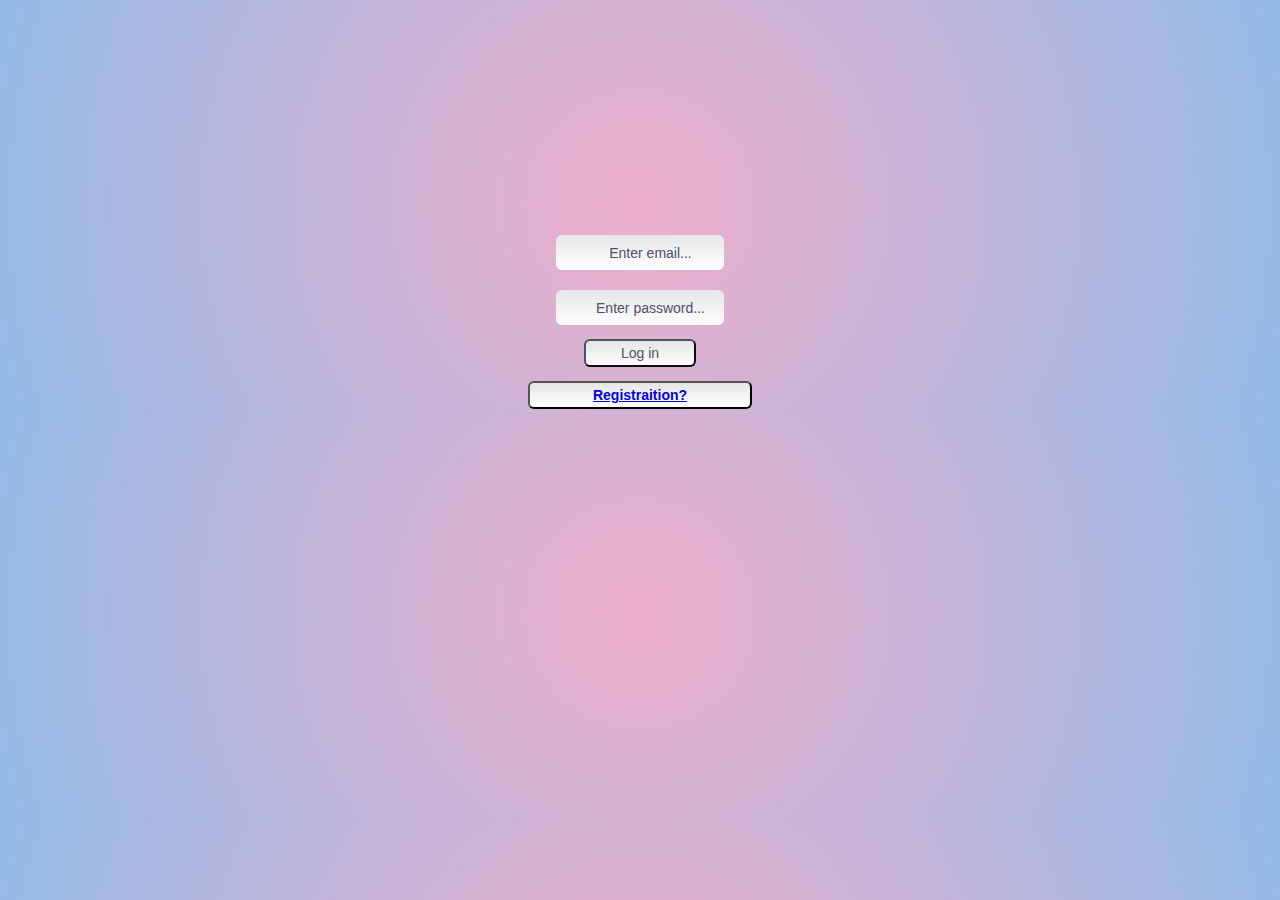
==== src/main/webapp/log.html @ 7c6b9d14 "Без фильтров." ====
<!DOCTYPE html>
<html lang="en">
<head>
  <meta charset="UTF-8">
  <meta http-equiv="X-UA-Compatible" content="IE=edge">
  <meta name="viewport" content="width=device-width, initial-scale=1.0">
  <link rel="preconnect" href="https://fonts.googleapis.com">
  <link rel="preconnect" href="https://fonts.gstatic.com" crossorigin>
  <link href="https://fonts.googleapis.com/css2?family=Josefin+Sans:wght@400;700&display=swap" rel="stylesheet">
  <title>Авторизация</title>
  <link rel="stylesheet" href="css/log.css">
  <script src="https://ajax.googleapis.com/ajax/libs/jquery/3.3.1/jquery.min.js"></script>
  <script src="https://code.jquery.com/jquery-3.4.1.min.js"></script>
  <script src="log.js"></script>


</head>


<body>
<div class="container">

  <form onsubmit="checkUser(event)">
    <div class="new-todo">
      <div class="new-todo-input">
        <input id="email"  type="email" title="Enter you email" oninvalid="setCustomValidity('Email должен содержать @')" autocomplete="off" placeholder="Enter email..."/>
      </div>
    </div>
    <div class="new-todo" style="margin-top: 20px;">
      <div class="new-todo-input">
        <input id="password" type="password" title="Enter your password" autocomplete="off"
               placeholder="Enter password..."/>
      </div>
    </div>
    <button type="submit" class="button" onclick="return validate();">Log in</button>
  </form>
  <button type="button" class="button_ac"><a href="http://localhost:8080/cars/reg.html"><b>Registraition?</b></a></button>
</div>

</body>
</html>
---- src/main/webapp/css/log.css ----
* {
    padding: 0;
    margin: 0;
    box-sizing: border-box;
}

body {
    font-family: sans-serif;
    font-size: 12px;
    display: flex;
    justify-content: center;
    background: rgb(238, 174, 202);
    background: radial-gradient(circle, rgba(238, 174, 202, 1) 0%, rgba(148, 187, 233, 1) 100%);
}


.container {
    width: 100%;
    max-width: 280px;
    margin: 0px 21px;
    margin-top: 200px;
}


.new-todo {
    font-family: sans-serif;
    margin-left: auto;
    margin-right: auto;
    width: 60%;
    height: 35px;
    background: rgb(255, 255, 255);
    background: linear-gradient(0deg, rgba(255, 255, 255, 1) 0%, rgba(229, 229, 229, 1) 100%);
    margin-top: 35px;
    border-radius: 6px;
    display: flex;
}

.new-todo-input {
    flex-grow: 1;
    display: flex;
    align-items: center;
}

.new-todo-input input {
    width: 100%;
    padding: 7px 0px;
    font-size: 14px;
    background-color: transparent;
    border: none;
    outline: none;
    color: hsl(233, 14%, 35%);
    text-indent: 21px;
}

.new-todo-input form {
    flex-grow: 1;
    display: flex;
}

.new-todo-input input::placeholder {
    font-family: sans-serif;
    text-align: center;
    color: hsl(233, 14%, 35%);
}

.button {
    font-family: sans-serif;
    position: relative;
    left: 50%;
    transform: translate(-50%, 0);
    font-size: 14px;
    width: 40%;
    height: 28px;
    background: rgb(255, 255, 255);
    background: linear-gradient(0deg, rgba(255, 255, 255, 1) 0%, rgba(229, 229, 229, 1) 100%);
    margin-top: 14px;
    border-radius: 6px;
    border-color: hsl(233, 14%, 35%);
    color: hsl(233, 14%, 35%);
    cursor: pointer;
}

.button_ac {
    font-family: sans-serif;
    position: relative;
    left: 50%;
    transform: translate(-50%, 0);
    font-size: 14px;
    width: 80%;
    height: 28px;
    background: rgb(255, 255, 255);
    background: linear-gradient(0deg, rgba(255, 255, 255, 1) 0%, rgba(229, 229, 229, 1) 100%);
    margin-top: 14px;
    border-radius: 6px;
    color: hsl(233, 14%, 35%);
    border-color: black;
    cursor: pointer;
}
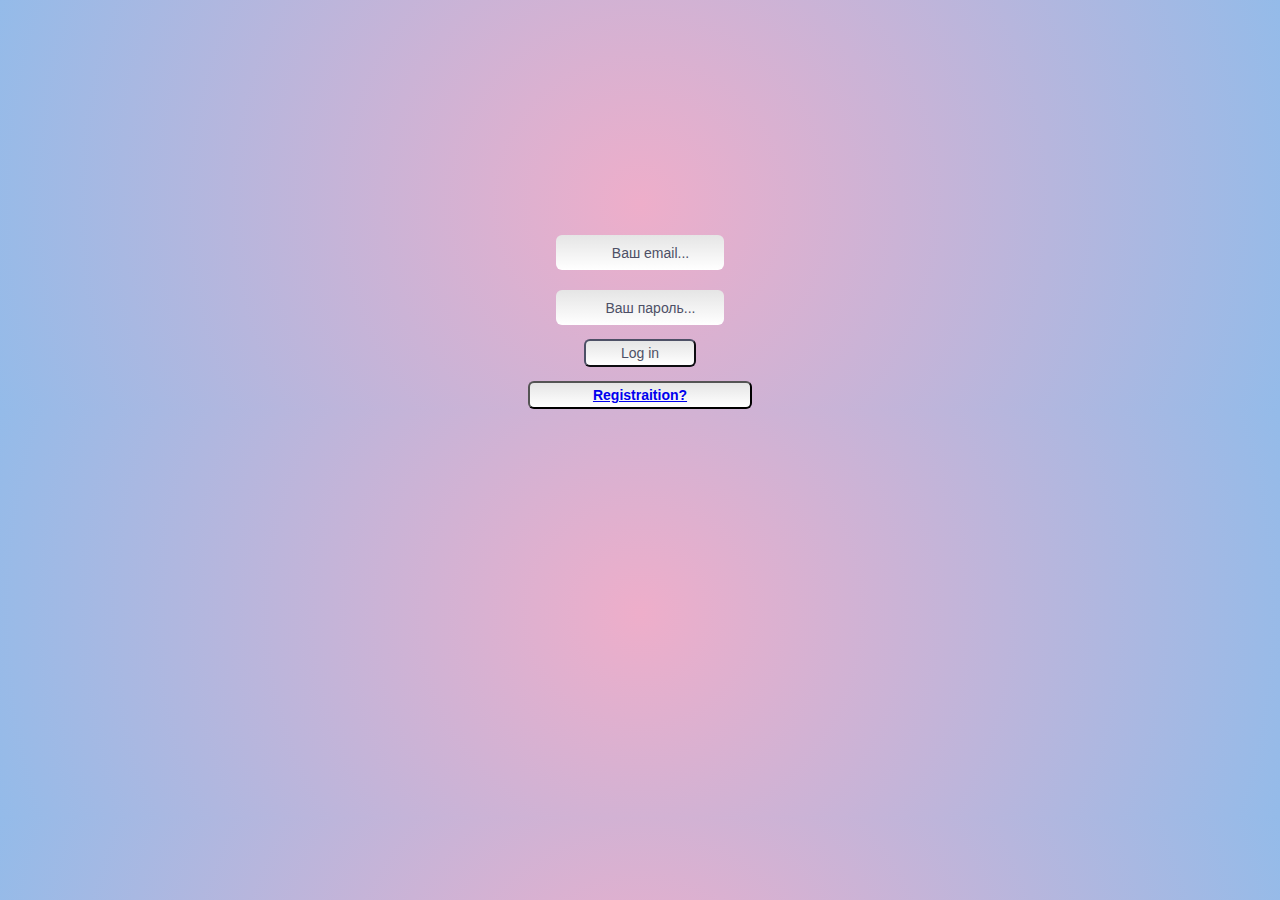
==== commit c40e042e: "Весь проект" ====
--- a/src/main/webapp/log.html
+++ b/src/main/webapp/log.html
@@ -1,17 +1,17 @@
 <!DOCTYPE html>
 <html lang="en">
 <head>
-  <meta charset="UTF-8">
-  <meta http-equiv="X-UA-Compatible" content="IE=edge">
-  <meta name="viewport" content="width=device-width, initial-scale=1.0">
-  <link rel="preconnect" href="https://fonts.googleapis.com">
-  <link rel="preconnect" href="https://fonts.gstatic.com" crossorigin>
-  <link href="https://fonts.googleapis.com/css2?family=Josefin+Sans:wght@400;700&display=swap" rel="stylesheet">
-  <title>Авторизация</title>
-  <link rel="stylesheet" href="css/log.css">
-  <script src="https://ajax.googleapis.com/ajax/libs/jquery/3.3.1/jquery.min.js"></script>
-  <script src="https://code.jquery.com/jquery-3.4.1.min.js"></script>
-  <script src="log.js"></script>
+    <meta charset="UTF-8">
+    <meta http-equiv="X-UA-Compatible" content="IE=edge">
+    <meta name="viewport" content="width=device-width, initial-scale=1.0">
+    <link rel="preconnect" href="https://fonts.googleapis.com">
+    <link rel="preconnect" href="https://fonts.gstatic.com" crossorigin>
+    <link href="https://fonts.googleapis.com/css2?family=Josefin+Sans:wght@400;700&display=swap" rel="stylesheet">
+    <title>Авторизация</title>
+    <link rel="stylesheet" href="css/log.css">
+    <script src="https://ajax.googleapis.com/ajax/libs/jquery/3.3.1/jquery.min.js"></script>
+    <script src="https://code.jquery.com/jquery-3.4.1.min.js"></script>
+    <script src="log.js"></script>
 
 
 </head>
@@ -20,21 +20,26 @@
 <body>
 <div class="container">
 
-  <form onsubmit="checkUser(event)">
-    <div class="new-todo">
-      <div class="new-todo-input">
-        <input id="email"  type="email" title="Enter you email" oninvalid="setCustomValidity('Email должен содержать @')" autocomplete="off" placeholder="Enter email..."/>
-      </div>
-    </div>
-    <div class="new-todo" style="margin-top: 20px;">
-      <div class="new-todo-input">
-        <input id="password" type="password" title="Enter your password" autocomplete="off"
-               placeholder="Enter password..."/>
-      </div>
-    </div>
-    <button type="submit" class="button" onclick="return validate();">Log in</button>
-  </form>
-  <button type="button" class="button_ac"><a href="http://localhost:8080/cars/reg.html"><b>Registraition?</b></a></button>
+    <form onsubmit="checkUser(event)">
+        <div class="new-todo">
+            <div class="new-todo-input">
+                <input id="email" type="email"
+                       oninvalid="this.setCustomValidity('Email должен содержать @')"
+                       oninput="this.setCustomValidity('')"
+                       autocomplete="off" placeholder="Ваш email..."/>
+            </div>
+        </div>
+        <div class="new-todo" style="margin-top: 20px;">
+            <div class="new-todo-input">
+                <input id="password" type="password"
+                       autocomplete="off"
+                       placeholder="Ваш пароль..."/>
+            </div>
+        </div>
+        <button type="submit" class="button" onclick="return validate();">Log in</button>
+    </form>
+    <button type="button" class="button_ac"><a href="http://localhost:8080/cars/reg.html"><b>Registraition?</b></a>
+    </button>
 </div>
 
 </body>
--- a/src/main/webapp/css/log.css
+++ b/src/main/webapp/css/log.css
@@ -17,8 +17,7 @@
 .container {
     width: 100%;
     max-width: 280px;
-    margin: 0px 21px;
-    margin-top: 200px;
+    margin: 200px 21px 0;
 }
 
 
@@ -43,7 +42,7 @@
 
 .new-todo-input input {
     width: 100%;
-    padding: 7px 0px;
+    padding: 7px 0;
     font-size: 14px;
     background-color: transparent;
     border: none;
